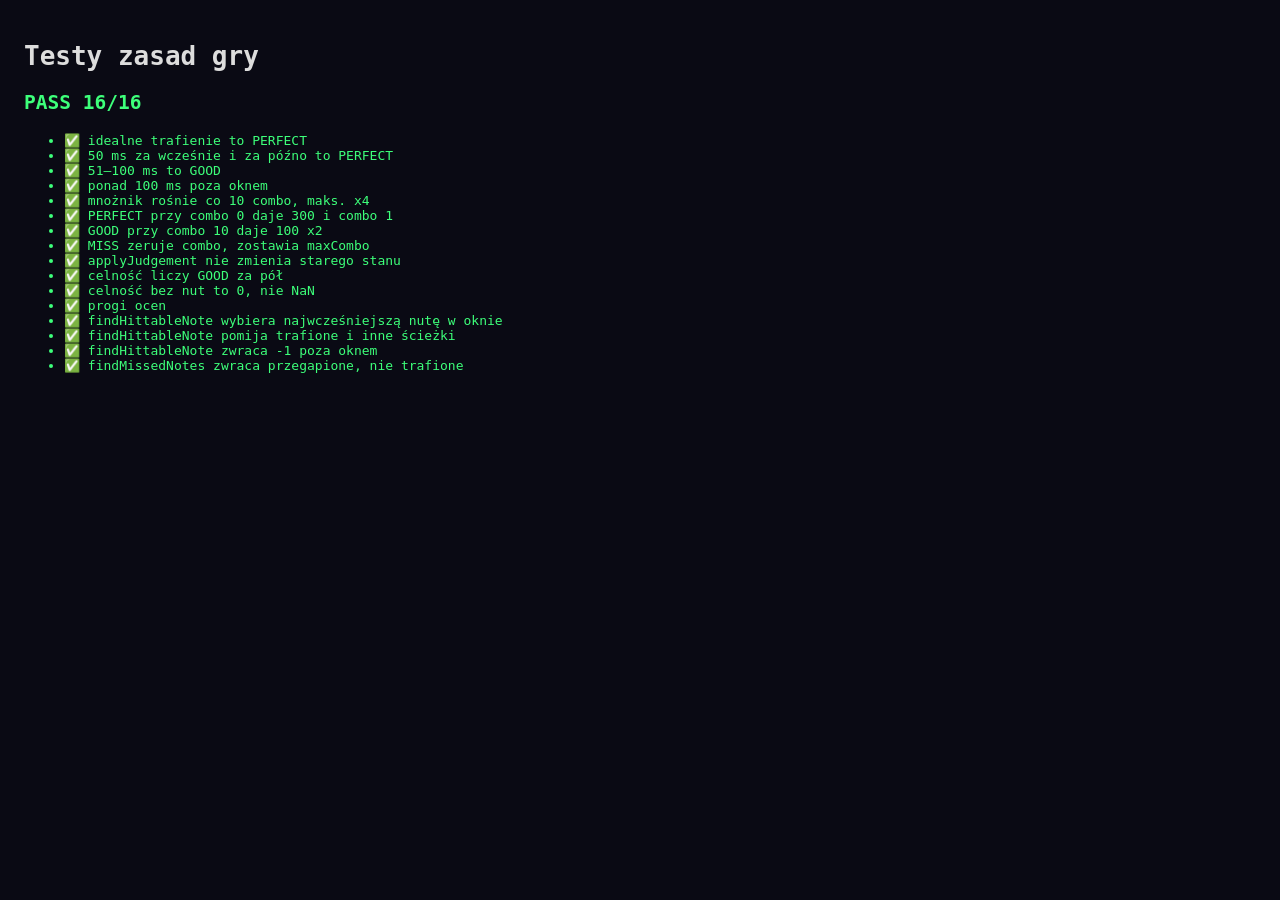
==== tests.html @ b4c29f15 "Dodaj zasady gry i testy Co-Authored-By: Claude Opus 5.5 <noreply@anthropic.com>" ====
<!DOCTYPE html>
<html lang="pl">
<head>
  <meta charset="UTF-8">
  <title>Neon Rhythm — testy</title>
  <style>
    body { background: #0a0a14; color: #ddd; font-family: monospace; padding: 16px; }
    .pass { color: #3dff7a; }
    .fail { color: #ff4d6d; }
    #summary { font-size: 1.5em; font-weight: bold; }
  </style>
</head>
<body>
  <h1>Testy zasad gry</h1>
  <p id="summary"></p>
  <ul id="results"></ul>

  <script>
    // Mini-biblioteka testów: test() rejestruje test, assertEqual() sprawdza wynik.
    const tests = [];
    function test(name, fn) { tests.push({ name, fn }); }
    function assertEqual(actual, expected) {
      const a = JSON.stringify(actual);
      const e = JSON.stringify(expected);
      if (a !== e) throw new Error("oczekiwano " + e + ", otrzymano " + a);
    }

    function runTests() {
      const list = document.getElementById("results");
      let failed = 0;
      for (const t of tests) {
        const li = document.createElement("li");
        try {
          t.fn();
          li.className = "pass";
          li.textContent = "✅ " + t.name;
        } catch (err) {
          failed++;
          li.className = "fail";
          li.textContent = "❌ " + t.name + " — " + err.message;
        }
        list.appendChild(li);
      }
      const summary = document.getElementById("summary");
      summary.className = failed ? "fail" : "pass";
      summary.textContent = failed ? "FAIL " + failed + "/" + tests.length : "PASS " + tests.length + "/" + tests.length;
    }
  </script>
  <script src="rules.js"></script>
  <script src="tests.js"></script>
  <script>runTests();</script>
</body>
</html>
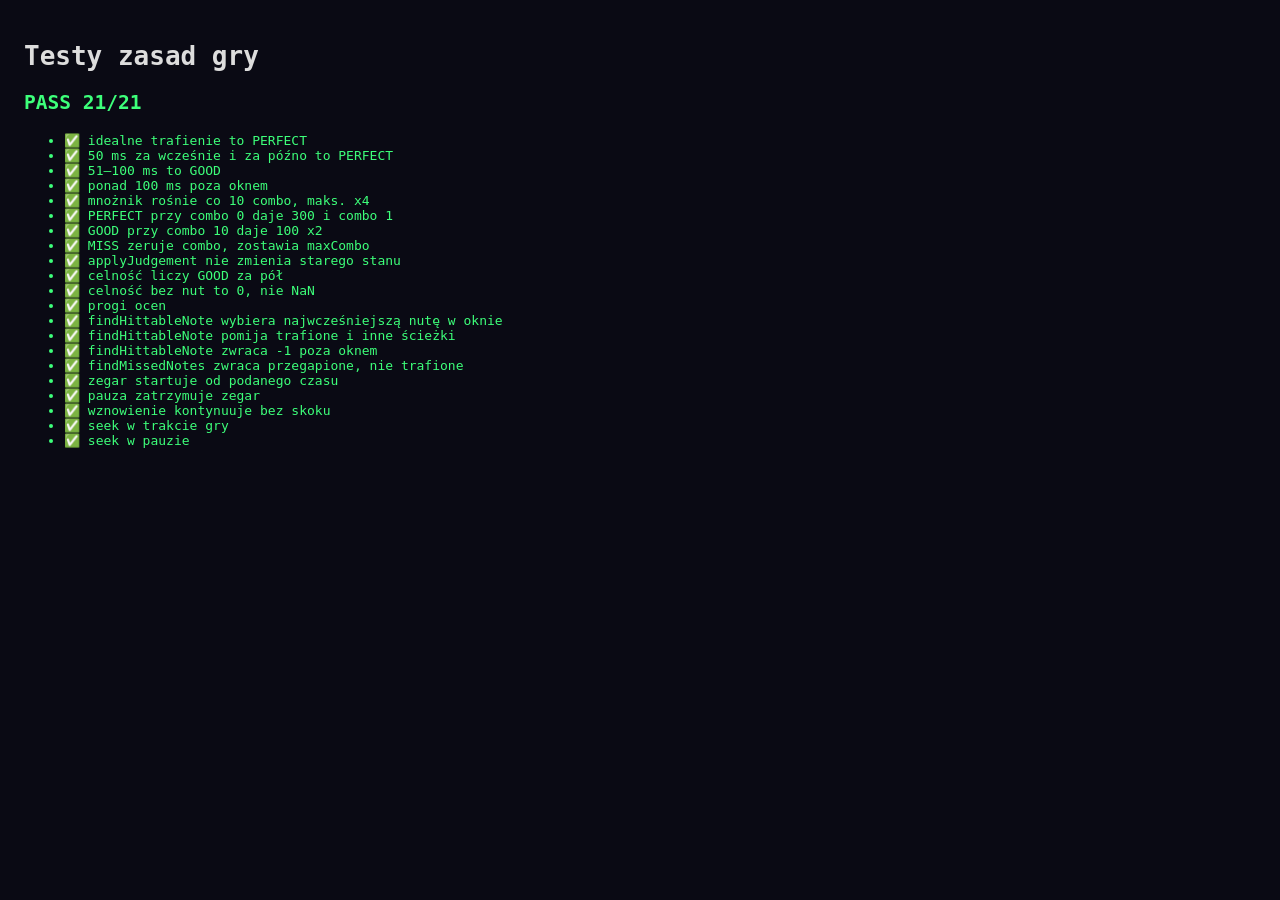
==== commit 70027d60: "Wydziel zegar do clock.js z testami Co-Authored-By: Claude Opus 5.5 <noreply@anthropic.com>" ====
--- a/tests.html
+++ b/tests.html
@@ -47,6 +47,7 @@
     }
   </script>
   <script src="rules.js"></script>
+  <script src="clock.js"></script>
   <script src="tests.js"></script>
   <script>runTests();</script>
 </body>
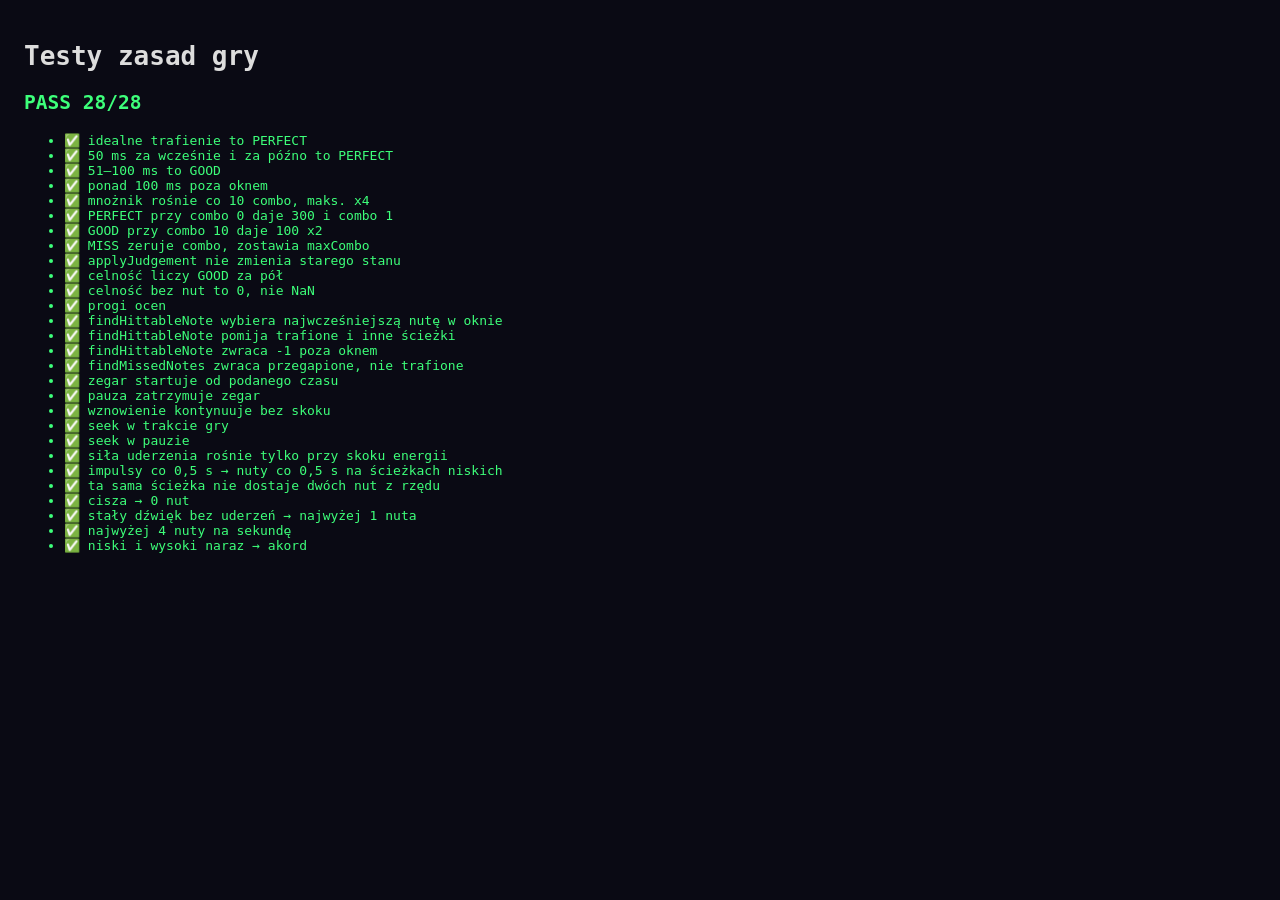
==== commit 09e02b94: "Dodaj generator nut z testami Co-Authored-By: Claude Opus 5.5 <noreply@anthropic.com>" ====
--- a/tests.html
+++ b/tests.html
@@ -48,6 +48,7 @@
   </script>
   <script src="rules.js"></script>
   <script src="clock.js"></script>
+  <script src="generator.js"></script>
   <script src="tests.js"></script>
   <script>runTests();</script>
 </body>
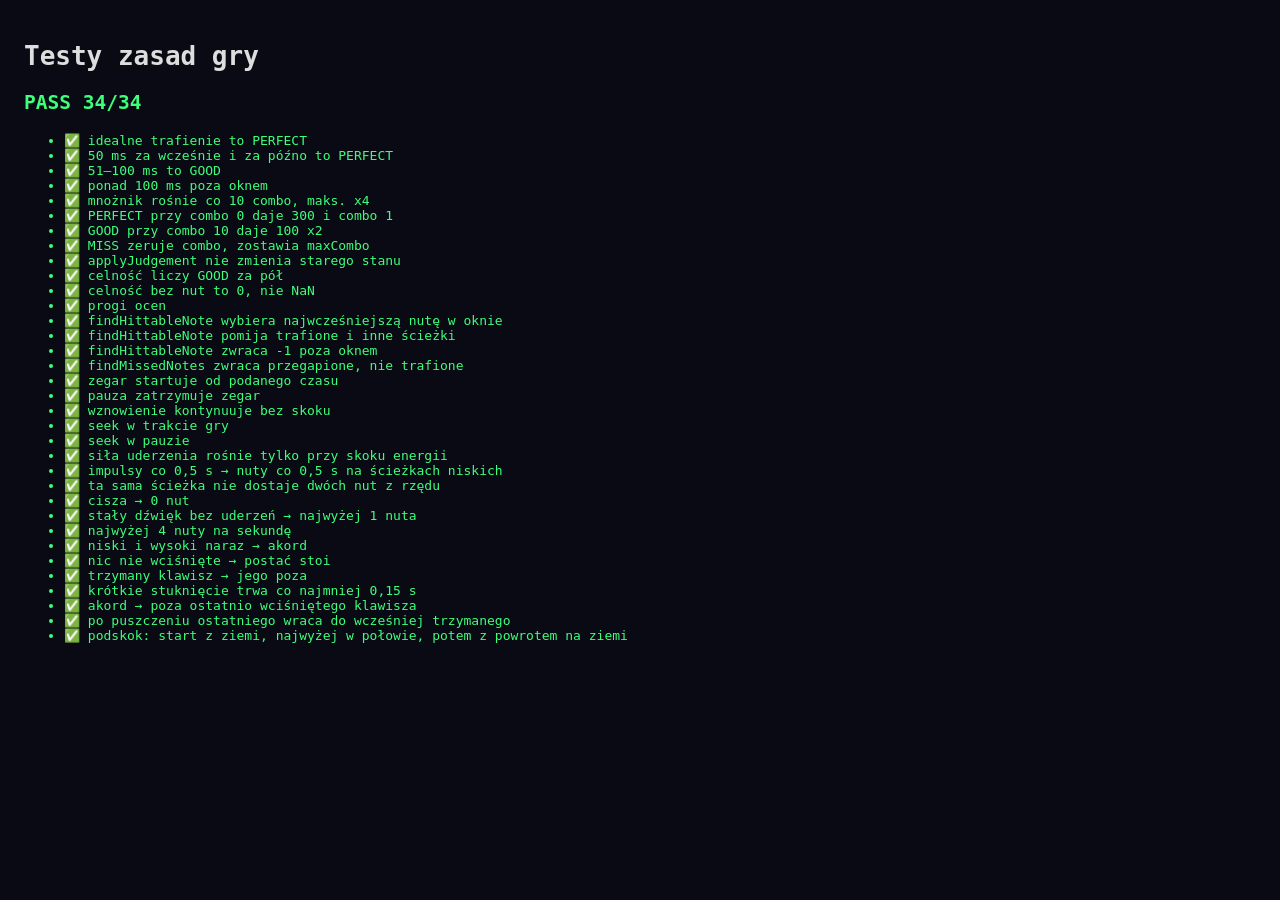
==== commit aa34d784: "Dodaj tańczącą postać (chibi Haimiya Mio) obok ścieżek Co-Authored-By: Claude Opus 5.5 <noreply@anth" ====
--- a/tests.html
+++ b/tests.html
@@ -49,6 +49,7 @@
   <script src="rules.js"></script>
   <script src="clock.js"></script>
   <script src="generator.js"></script>
+  <script src="character.js"></script>
   <script src="tests.js"></script>
   <script>runTests();</script>
 </body>
